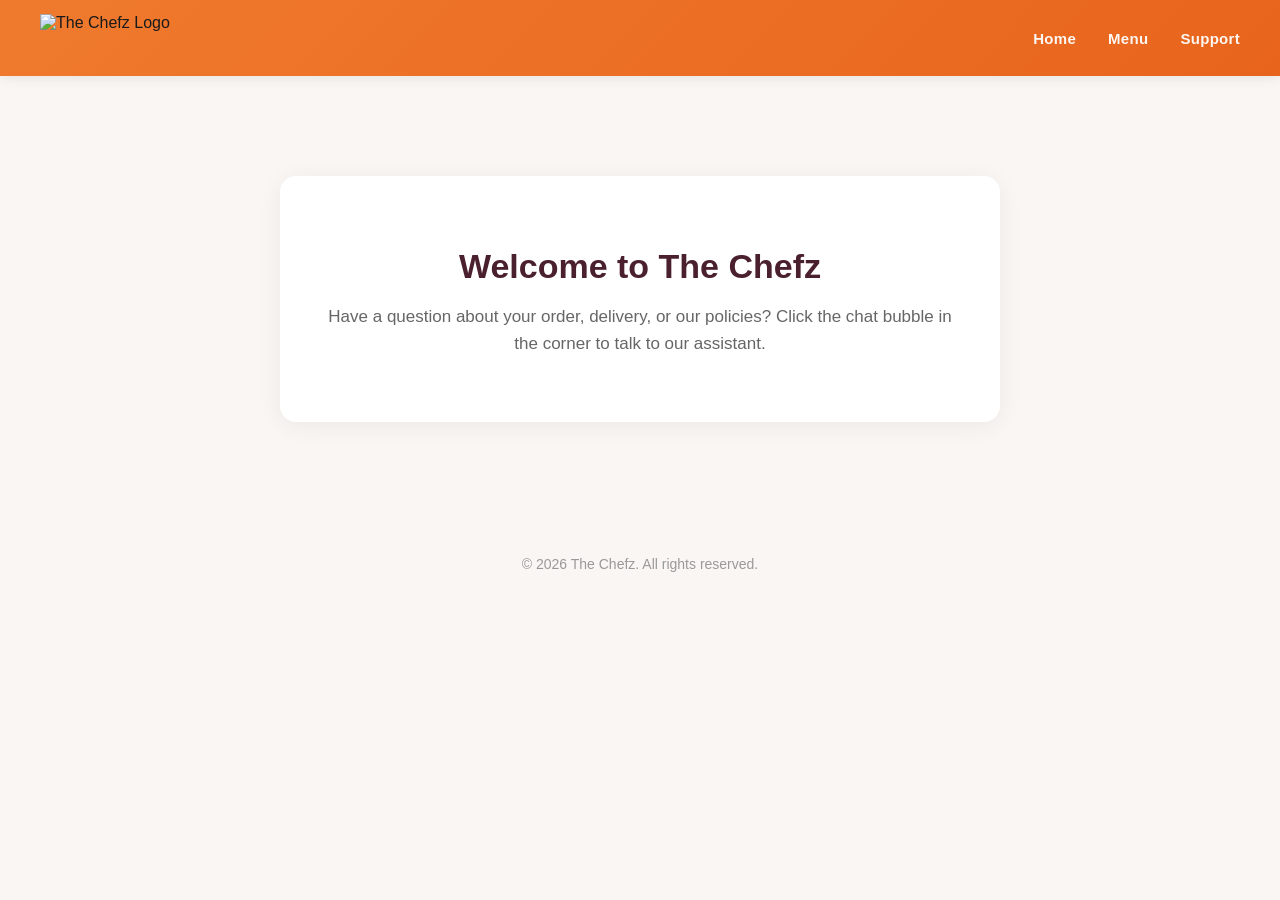
==== dev/index.html @ e256d881 "feat: chat assistant added added the the chat assisstant integrated from automated workflow (n8n) an" ====
<!DOCTYPE html>
<html lang="en">
<head>
  <meta charset="UTF-8" />
  <meta name="viewport" content="width=device-width, initial-scale=1.0" />
  <title>The Chefz - Support</title>

  <!-- n8n Chat Widget Styles -->
  <link href="https://cdn.jsdelivr.net/npm/@n8n/chat/dist/style.css" rel="stylesheet" />

  <!-- Custom Styles -->
  <link href="css/style.css" rel="stylesheet" />
</head>
<body>

  <header class="site-header">
    <img src="assets/logo.png" alt="The Chefz Logo" class="logo" />
    <nav>
      <a href="#">Home</a>
      <a href="#">Menu</a>
      <a href="#">Support</a>
    </nav>
  </header>

  <main class="page-content">
    <h1>Welcome to The Chefz</h1>
    <p>Have a question about your order, delivery, or our policies? Click the chat bubble in the corner to talk to our assistant.</p>
  </main>

  <footer class="site-footer">
    <p>&copy; 2026 The Chefz. All rights reserved.</p>
  </footer>

  <!-- n8n Chat Widget Script -->
  <script type="module" src="js/widget-config.js"></script>

</body>
</html>
---- dev/css/style.css ----
/* ==== Base page styles ==== */
* {
  box-sizing: border-box;
}

body {
  margin: 0;
  font-family: -apple-system, BlinkMacSystemFont, "Segoe UI", Roboto, sans-serif;
  background: #faf6f3;
  color: #1a1a1a;
}

/* ==== Header ==== */
.site-header {
  display: flex;
  align-items: center;
  justify-content: space-between;
  padding: 14px 40px;
  background: linear-gradient(135deg, #ef7a2e 0%, #e8641c 100%);
  box-shadow: 0 2px 12px rgba(0, 0, 0, 0.08);
  position: sticky;
  top: 0;
  z-index: 100;
}

.site-header .logo {
  height: 48px;
  display: block;
}

.site-header nav {
  display: flex;
  align-items: center;
  gap: 32px;
}

.site-header nav a {
  text-decoration: none;
  color: #ffffff;
  font-weight: 600;
  font-size: 15px;
  letter-spacing: 0.3px;
  opacity: 0.95;
  transition: opacity 0.2s ease;
}

.site-header nav a:hover {
  opacity: 1;
  text-decoration: underline;
  text-underline-offset: 4px;
}

/* ==== Main content ==== */
.page-content {
  max-width: 720px;
  margin: 100px auto;
  text-align: center;
  padding: 48px 40px;
  background: #ffffff;
  border-radius: 16px;
  box-shadow: 0 4px 24px rgba(0, 0, 0, 0.06);
}

.page-content h1 {
  font-size: 34px;
  margin-bottom: 14px;
  color: #4a1f2e;
  font-weight: 700;
}

.page-content p {
  color: #666;
  font-size: 17px;
  line-height: 1.6;
}

/* ==== Footer ==== */
.site-footer {
  text-align: center;
  padding: 20px;
  color: #999;
  font-size: 14px;
}

/* ==== n8n Chat Widget theme customization ==== */
:root {
  --chat--color-primary: #4a1f2e;
  --chat--color-secondary: #ef7a2e;
  --chat--toggle--background: #ef7a2e;
  --chat--toggle--hover--background: #e8641c;
  --chat--toggle--active--background: #d1560f;
  --chat--header--background: #4a1f2e;
  --chat--header--color: #ffffff;
  --chat--message--bot--background: #f4f4f4;
  --chat--message--user--background: #ef7a2e;
  --chat--message--user--color: #ffffff;
}
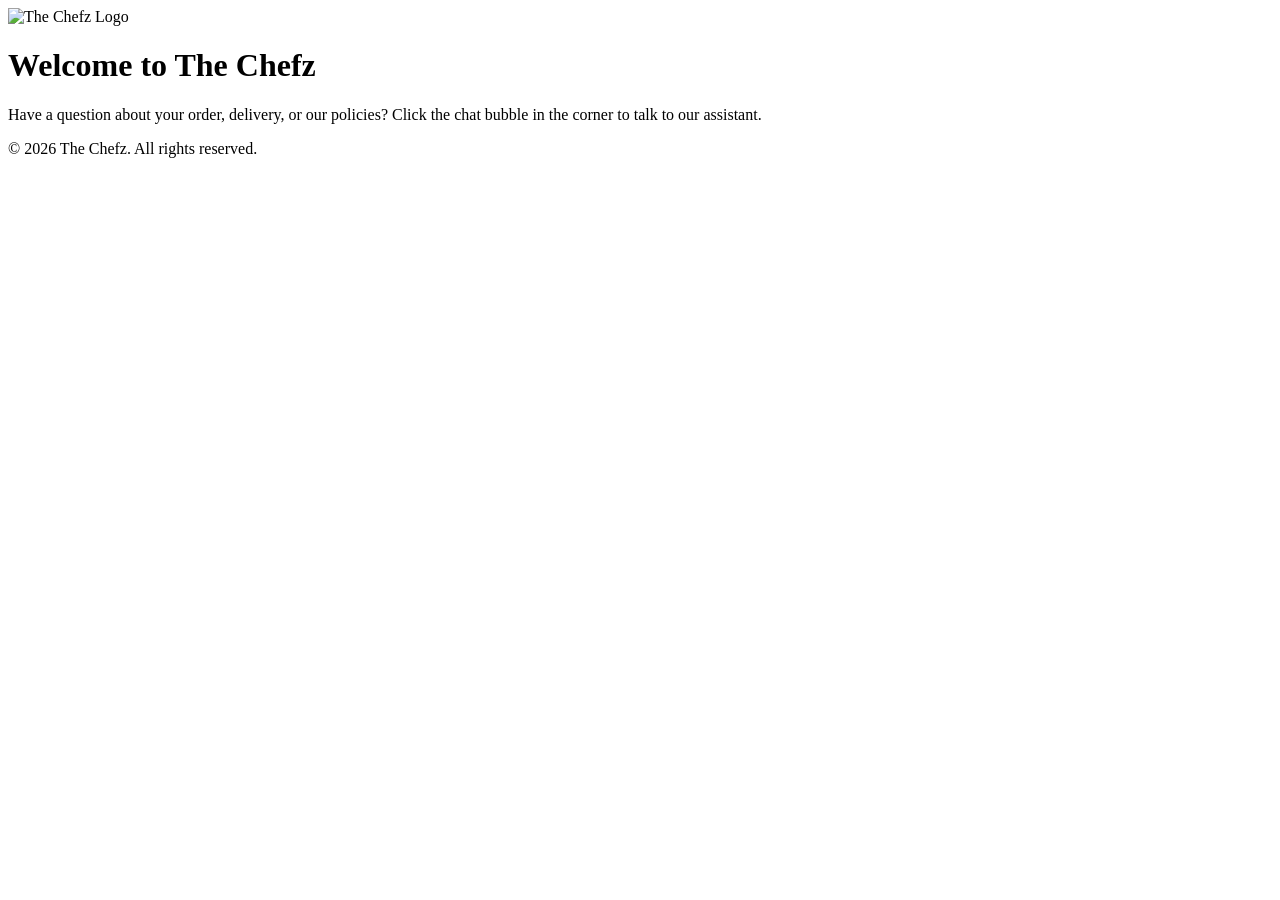
==== commit c27241d2: "fix: phaths fixed based on the dev root folder fixed the pathes in index.html file based on the dev " ====
--- a/dev/index.html
+++ b/dev/index.html
@@ -9,17 +9,17 @@
   <link href="https://cdn.jsdelivr.net/npm/@n8n/chat/dist/style.css" rel="stylesheet" />
 
   <!-- Custom Styles -->
-  <link href="css/style.css" rel="stylesheet" />
+  <link href="dev/css/style.css" rel="stylesheet" />
 </head>
 <body>
 
   <header class="site-header">
-    <img src="assets/logo.png" alt="The Chefz Logo" class="logo" />
-    <nav>
+    <img src="dev/assets/logo.png" alt="The Chefz Logo" class="logo" />
+    <!-- <nav>
       <a href="#">Home</a>
       <a href="#">Menu</a>
-      <a href="#">Support</a>
-    </nav>
+      <a href="#">Support</a> 
+    </nav> -->
   </header>
 
   <main class="page-content">
